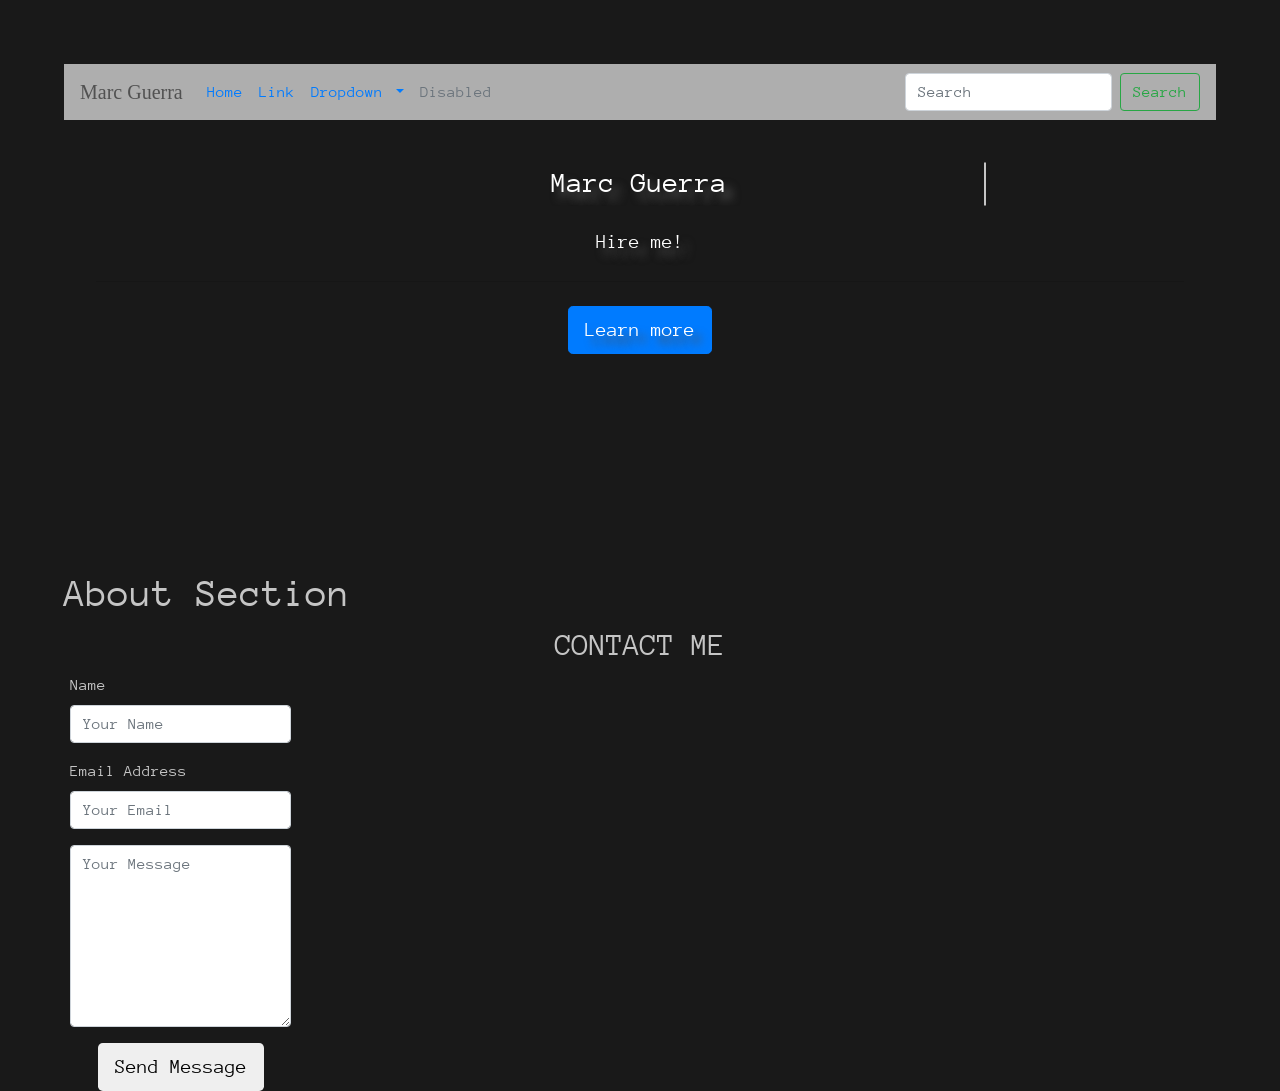
==== index.html @ abbeae84 "first update" ====
<!DOCTYPE html>
<html lang="en">

<head>
  <meta charset="UTF-8">
  <meta name="viewport" content="width=device-width, initial-scale=1.0">
  <meta http-equiv="X-UA-Compatible" content="ie=edge">

  <title>Marc Guerra</title>

  <link rel="stylesheet" href="https://stackpath.bootstrapcdn.com/bootstrap/4.1.3/css/bootstrap.min.css" integrity="sha384-MCw98/SFnGE8fJT3GXwEOngsV7Zt27NXFoaoApmYm81iuXoPkFOJwJ8ERdknLPMO"
    crossorigin="anonymous">

  <link rel="stylesheet" href="./css/main.css">
  <link href="https://fonts.googleapis.com/css?family=Bungee+Inline|Press+Start+2P" rel="stylesheet">
</head>

<body>
  <!--Navbar-->

  <nav class="navbar navbar-expand-lg">
    <a class="navbar-brand" href="#">Marc Guerra</a>
    <button class="navbar-toggler" type="button" data-toggle="collapse" data-target="#navbarSupportedContent"
      aria-controls="navbarSupportedContent" aria-expanded="false" aria-label="Toggle navigation">
      <span class="navbar-toggler-icon"></span>
    </button>

    <div class="collapse navbar-collapse" id="navbarSupportedContent">
      <ul class="navbar-nav mr-auto">
        <li class="nav-item active">
          <a class="nav-link" href="#">Home <span class="sr-only">(current)</span></a>
        </li>
        <li class="nav-item">
          <a class="nav-link" href="#">Link</a>
        </li>
        <li class="nav-item dropdown">
          <a class="nav-link dropdown-toggle" href="#" id="navbarDropdown" role="button" data-toggle="dropdown"
            aria-haspopup="true" aria-expanded="false">
            Dropdown
          </a>
          <div class="dropdown-menu" aria-labelledby="navbarDropdown">
            <a class="dropdown-item" href="#">Action</a>
            <a class="dropdown-item" href="#">Another action</a>
            <div class="dropdown-divider"></div>
            <a class="dropdown-item" href="#">Something else here</a>
          </div>
        </li>
        <li class="nav-item">
          <a class="nav-link disabled" href="#">Disabled</a>
        </li>
      </ul>
      <form class="form-inline my-2 my-lg-0">
        <input class="form-control mr-sm-2" type="search" placeholder="Search" aria-label="Search">
        <button class="btn btn-outline-success my-2 my-sm-0" type="submit">Search</button>
      </form>
    </div>
  </nav>
  <!--Header-->
    <div class="jumbotron">
        <p class="line-1 anim-typewriter" class="display-4">Marc Guerra</p>
          <p class="lead">Hire me!</p>
          <hr class="my-4">
          <a class="btn btn-primary btn-lg" href="#" role="button">Learn more</a>
  </div>

  <!--About Section-->
  <section id="About"></section>

  <br>
  <br>
  <br>
  <br>
  <br>
  <h1>About Section</h1>
  <div id="live-poll-area">
    <div class="graph-container">
      <div class="graph"></div>
    </div>
    <div class="answer-list"></div>
  </div>

  <!--Project Section-->
  <section id="Project"></section>

  <!--Contact Section-->
  <section id="Contact"></section>

  <div class="container">
    <h2 class="text-center text-uppercase">Contact Me</h2>
    <div class="row">
      <form action="https://formspree.io/Marcguerra91@gmail.com" method="POST">
        <div class="control-group">
          <div class="form-group">
            <label>Name</label>
            <input type="text" class="form-control" placeholder="Your Name" id="name" required
              data-validation-required-message="Please enter your name" name="name">
            <p class="help-block text-danger"></p>
          </div>
        </div>
        <div class="control-group">
          <div class="form-group">
            <label>Email Address</label>
            <input type="email" class="form-control" placeholder="Your Email" id="email" required
              data-validation-required-message="Please enter your email" name="_replyto">
            <p class="help-block text-danger"></p>
          </div>
        </div>
        <div class="control-group">
          <div class="form-group">
            <textarea class="form-control" rows="7" placeholder="Your Message" id="message" required
              data-validation-required-message="Please leave a message" name="message"></textarea>
            <p class="help-block text-danger"></p>
          </div>
        </div>
        <div class="text-center">
          <div id="success"></div>
          <button type="submit" class="btn btn-lg btn-black">
            <i class="fa fa-paper-plane-o" aria-hidden="true"></i>
            Send Message
          </button>
        </div>
      </form>
    </div>
  </div>

  <!--Footer-->


  <script src="https://code.jquery.com/jquery-3.3.1.slim.min.js" integrity="sha384-q8i/X+965DzO0rT7abK41JStQIAqVgRVzpbzo5smXKp4YfRvH+8abtTE1Pi6jizo"
    crossorigin="anonymous"></script>
  <script src="https://cdnjs.cloudflare.com/ajax/libs/popper.js/1.14.3/umd/popper.min.js" integrity="sha384-ZMP7rVo3mIykV+2+9J3UJ46jBk0WLaUAdn689aCwoqbBJiSnjAK/l8WvCWPIPm49"
    crossorigin="anonymous"></script>
  <script src="https://stackpath.bootstrapcdn.com/bootstrap/4.1.3/js/bootstrap.min.js" integrity="sha384-ChfqqxuZUCnJSK3+MXmPNIyE6ZbWh2IMqE241rYiqJxyMiZ6OW/JmZQ5stwEULTy"
    crossorigin="anonymous"></script>

  <script src="./js/title.js"></script>
</body>

</html>
---- css/main.css ----
@import "variables.css";
@import "body.css";
@import "navbar.css";
@import "header.css";
@import "about.css";
@import "project.css";
@import "contact.css";
@import "footer.css";
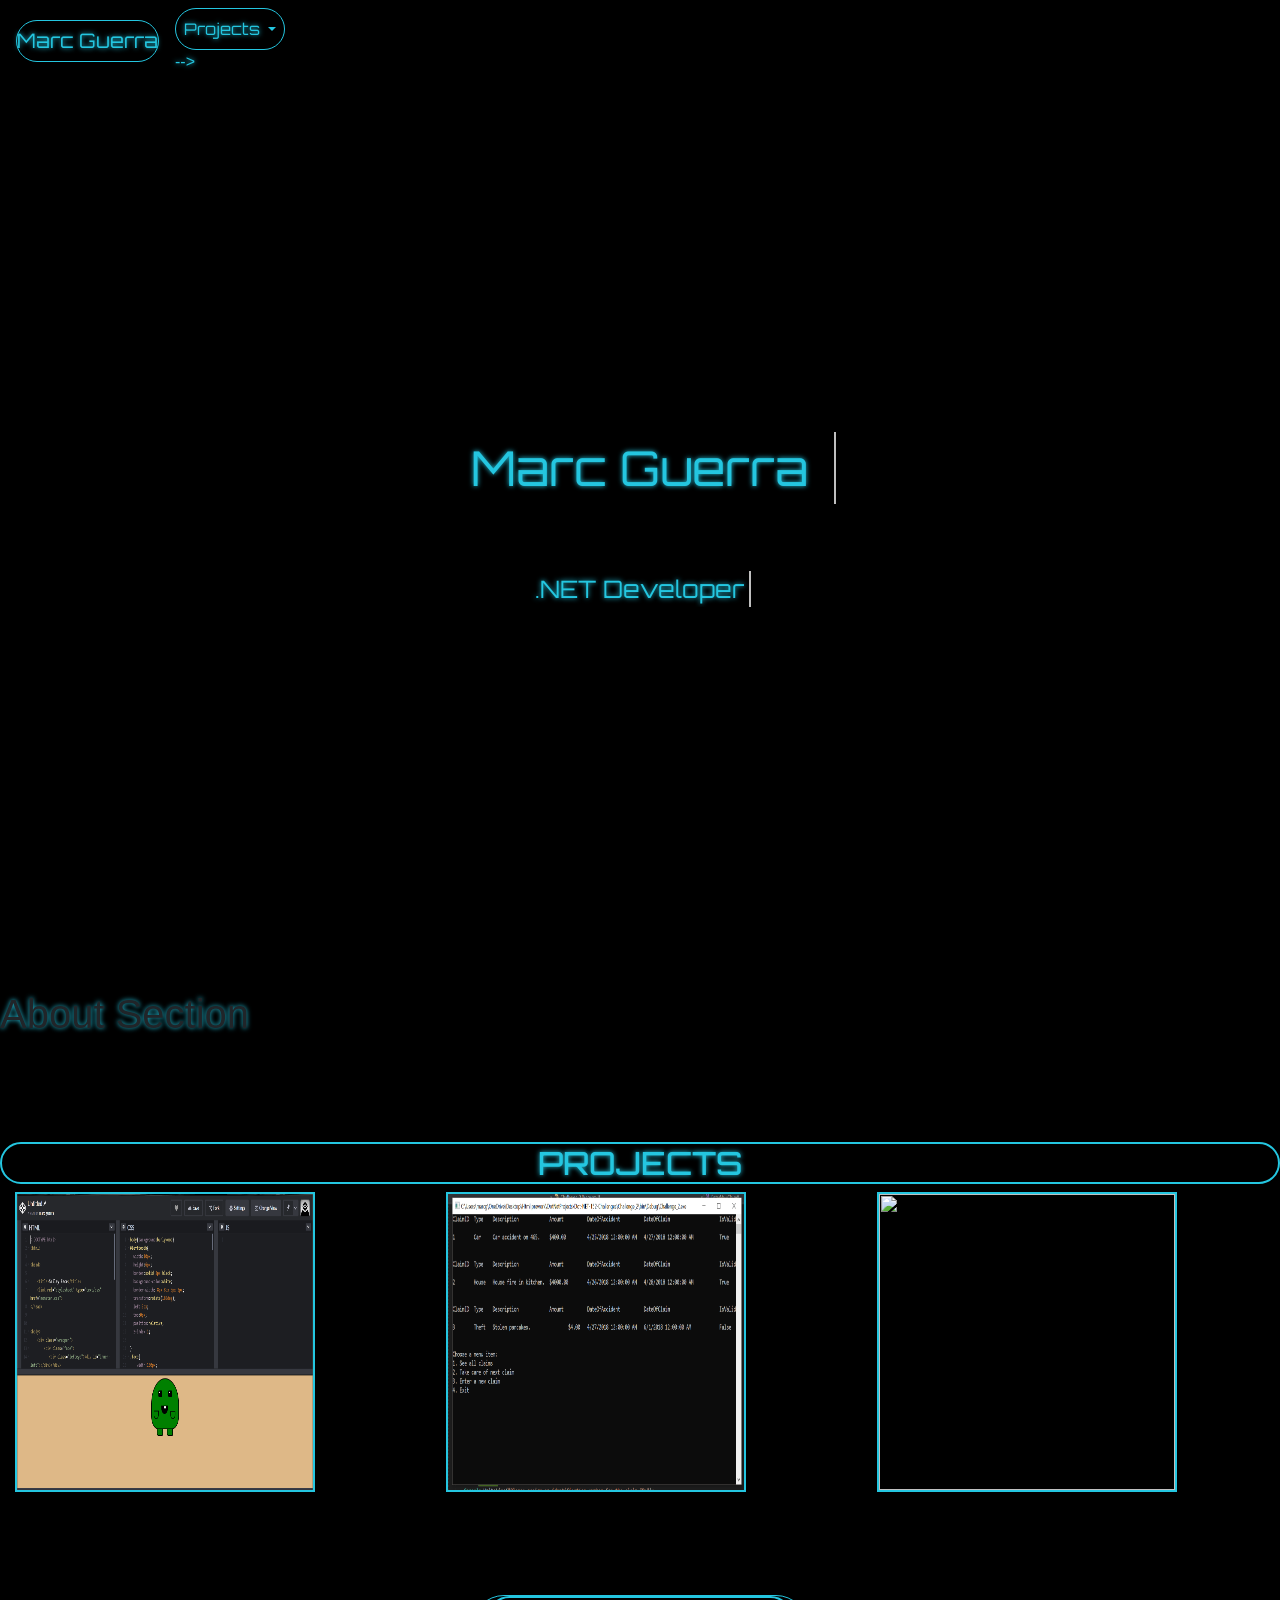
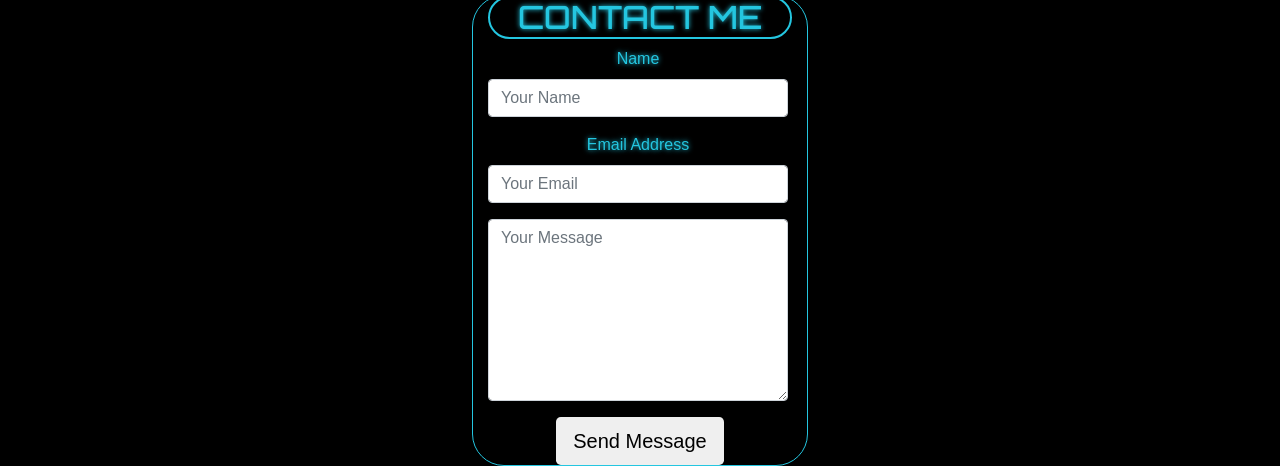
==== commit ae2a7c3b: "final push" ====
--- a/index.html
+++ b/index.html
@@ -13,10 +13,12 @@
 
   <link rel="stylesheet" href="./css/main.css">
   <link href="https://fonts.googleapis.com/css?family=Bungee+Inline|Press+Start+2P" rel="stylesheet">
+  <link href="https://fonts.googleapis.com/css?family=Orbitron" rel="stylesheet">
+
 </head>
 
-<body>
-  <!--Navbar-->
+<!--Navbar-->
+  <body>
 
   <nav class="navbar navbar-expand-lg">
     <a class="navbar-brand" href="#">Marc Guerra</a>
@@ -27,49 +29,31 @@
 
     <div class="collapse navbar-collapse" id="navbarSupportedContent">
       <ul class="navbar-nav mr-auto">
-        <li class="nav-item active">
-          <a class="nav-link" href="#">Home <span class="sr-only">(current)</span></a>
-        </li>
-        <li class="nav-item">
-          <a class="nav-link" href="#">Link</a>
-        </li>
         <li class="nav-item dropdown">
           <a class="nav-link dropdown-toggle" href="#" id="navbarDropdown" role="button" data-toggle="dropdown"
             aria-haspopup="true" aria-expanded="false">
-            Dropdown
+            Projects
           </a>
           <div class="dropdown-menu" aria-labelledby="navbarDropdown">
-            <a class="dropdown-item" href="#">Action</a>
             <a class="dropdown-item" href="#">Another action</a>
             <div class="dropdown-divider"></div>
             <a class="dropdown-item" href="#">Something else here</a>
+            <a class="dropdown-item" href="https://codepen.io/marcguerra91/">Creature</a>
           </div>
-        </li>
-        <li class="nav-item">
-          <a class="nav-link disabled" href="#">Disabled</a>
-        </li>
-      </ul>
-      <form class="form-inline my-2 my-lg-0">
-        <input class="form-control mr-sm-2" type="search" placeholder="Search" aria-label="Search">
-        <button class="btn btn-outline-success my-2 my-sm-0" type="submit">Search</button>
-      </form>
+      </form> -->
     </div>
   </nav>
+  
   <!--Header-->
     <div class="jumbotron">
         <p class="line-1 anim-typewriter" class="display-4">Marc Guerra</p>
-          <p class="lead">Hire me!</p>
+        <hr class="my-4">
+          <p class="line-1 anim-typewriter2" id="titleTwo">.NET Developer</p>
           <hr class="my-4">
-          <a class="btn btn-primary btn-lg" href="#" role="button">Learn more</a>
   </div>
 
   <!--About Section-->
   <section id="About"></section>
-
-  <br>
-  <br>
-  <br>
-  <br>
   <br>
   <h1>About Section</h1>
   <div id="live-poll-area">
@@ -78,16 +62,71 @@
     </div>
     <div class="answer-list"></div>
   </div>
-
+  <br>
+  <br>
+  <br>
+  <br>
   <!--Project Section-->
-  <section id="Project"></section>
+  <section class="projects">
+    <h2 class="text-center text-uppercase">Projects</h2>
+    <div class="col-md-4" id="leftColumn">
+      <div class="flip-card">
+        <div class="flip-card-inner">
+          <div class="flip-card-front">
+            <img src="assets/img/img/creature.PNG" style="width:100%;height:100%;">
+          </div>
+          <div class="flip-card-back">
+            <h1>Creature</h1> 
+            <br>
+            <p><a href="https://codepen.io/marcguerra91/pen/zmXMyZ">Click here for the link.</a></p> 
+            <br>
+            <p>Project one utilizing HTML/CSS</p>
+          </div>
+        </div>
+      </div>
+    </div>
+    <div class="col-md-4" id="middleColumn">
+        <div class="flip-card">
+          <div class="flip-card-inner">
+            <div class="flip-card-front">
+              <img src="assets/img/img/console.PNG" style="width:100%;height:100%;">
+            </div>
+            <div class="flip-card-back">
+              <h1>Console App</h1> 
+            <br>
+              <p><a href="https://github.com/marcguerra91/.Net-152-Challenges/tree/master/Challenge_2">Click here for the link.</a></p> 
+            <br>
+              <p>Challenge two utilizing a que in a console app</p>
+            </div>
+          </div>
+        </div>
+      </div>
+              <div class="col-md-4" id="rightColumn">
+        <div class="flip-card">
+          <div class="flip-card-inner">
+            <div class="flip-card-front">
+              <img src="assets/img/img/mvc.PNG" style="width:100%;height:100%;">
+            </div>
+            <div class="flip-card-back">
+              <h1>Modest Jobs App</h1> 
+            <br>
+              <p><a href="https://modestjobs.azurewebsites.net">Click here for the link.</a></p> 
+            <br>
+              <p>MVC 5 Application with a minimum of Three data tables</p>
+            </div>
+          </div>
+        </div>
+    </div>
+  </section>
+  <br>
+  <br>
+  <br>
 
   <!--Contact Section-->
-  <section id="Contact"></section>
-
+<br>
   <div class="container">
     <h2 class="text-center text-uppercase">Contact Me</h2>
-    <div class="row">
+    <div>
       <form action="https://formspree.io/Marcguerra91@gmail.com" method="POST">
         <div class="control-group">
           <div class="form-group">
@@ -133,7 +172,6 @@
   <script src="https://stackpath.bootstrapcdn.com/bootstrap/4.1.3/js/bootstrap.min.js" integrity="sha384-ChfqqxuZUCnJSK3+MXmPNIyE6ZbWh2IMqE241rYiqJxyMiZ6OW/JmZQ5stwEULTy"
     crossorigin="anonymous"></script>
 
-  <script src="./js/title.js"></script>
 </body>
 
 </html>
--- a/css/main.css
+++ b/css/main.css
@@ -5,4 +5,5 @@
 @import "about.css";
 @import "project.css";
 @import "contact.css";
-@import "footer.css";+@import "footer.css";
+@import "assets.img";
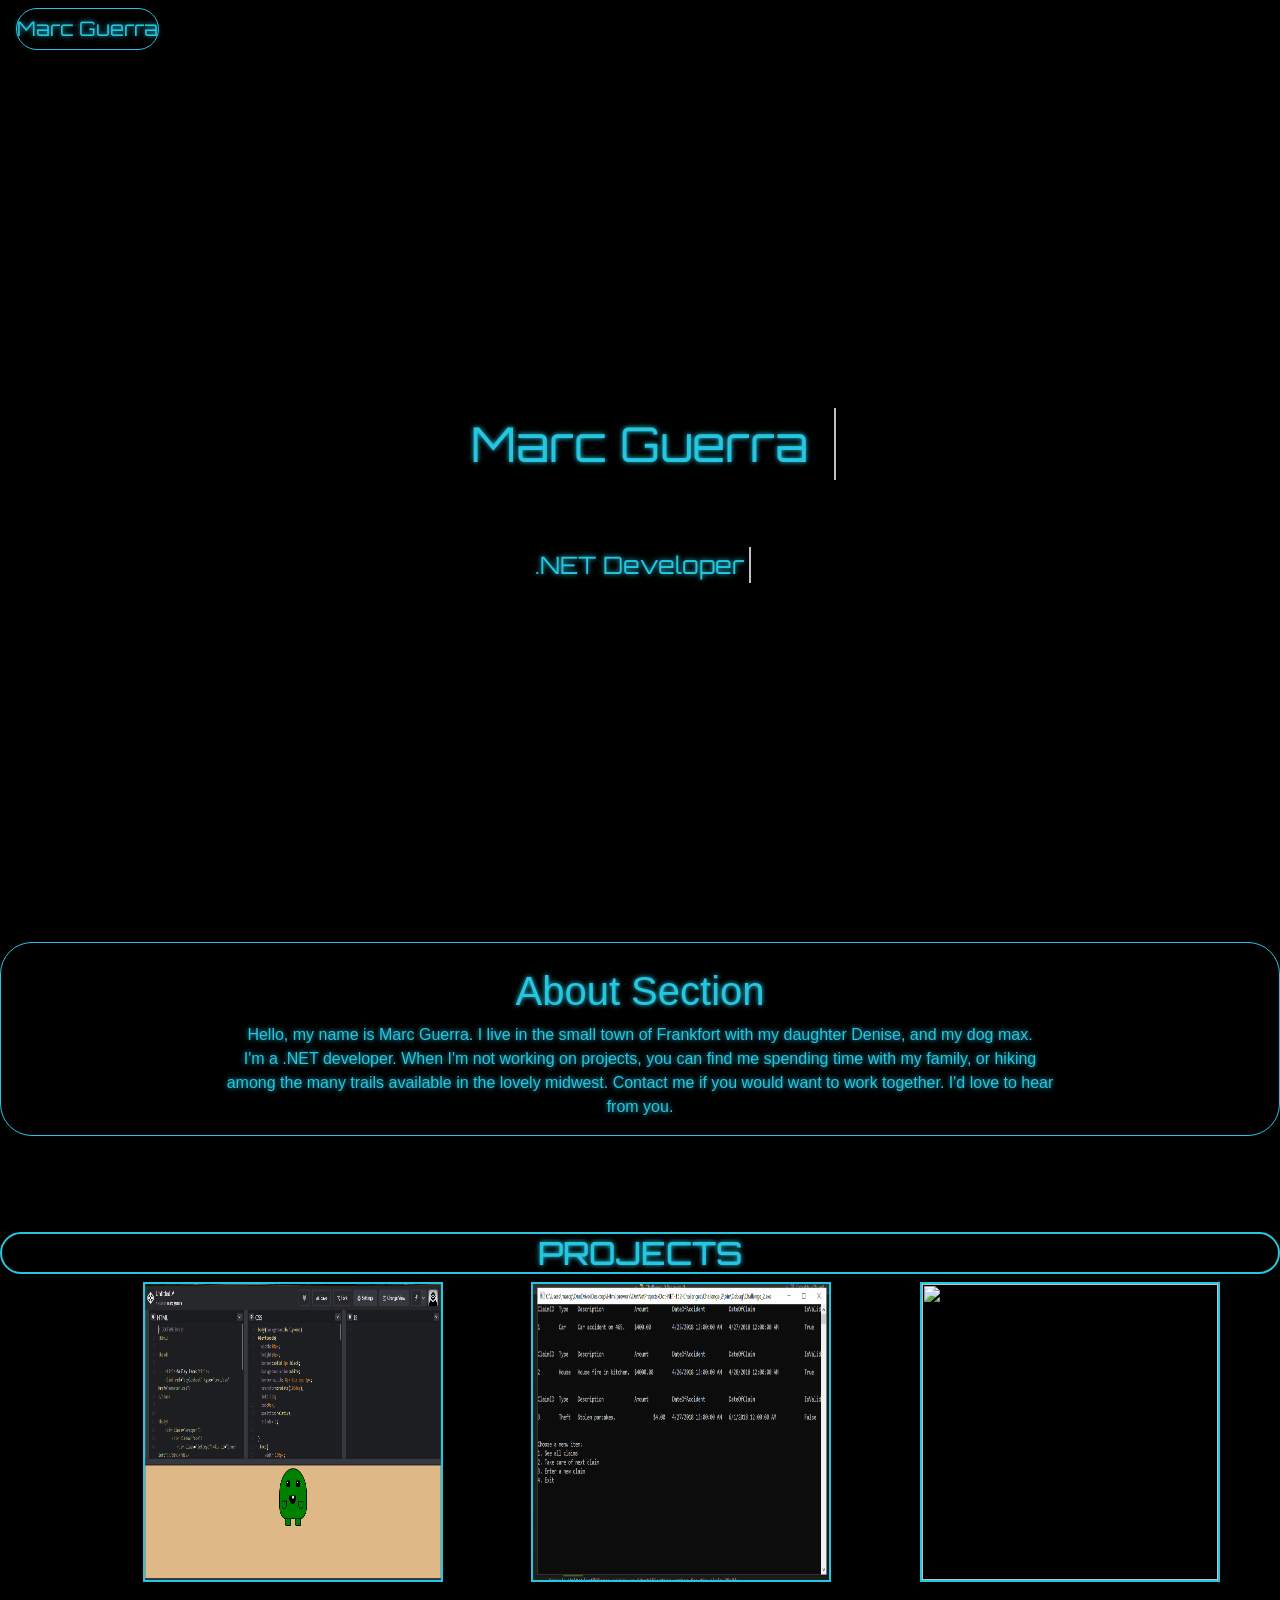
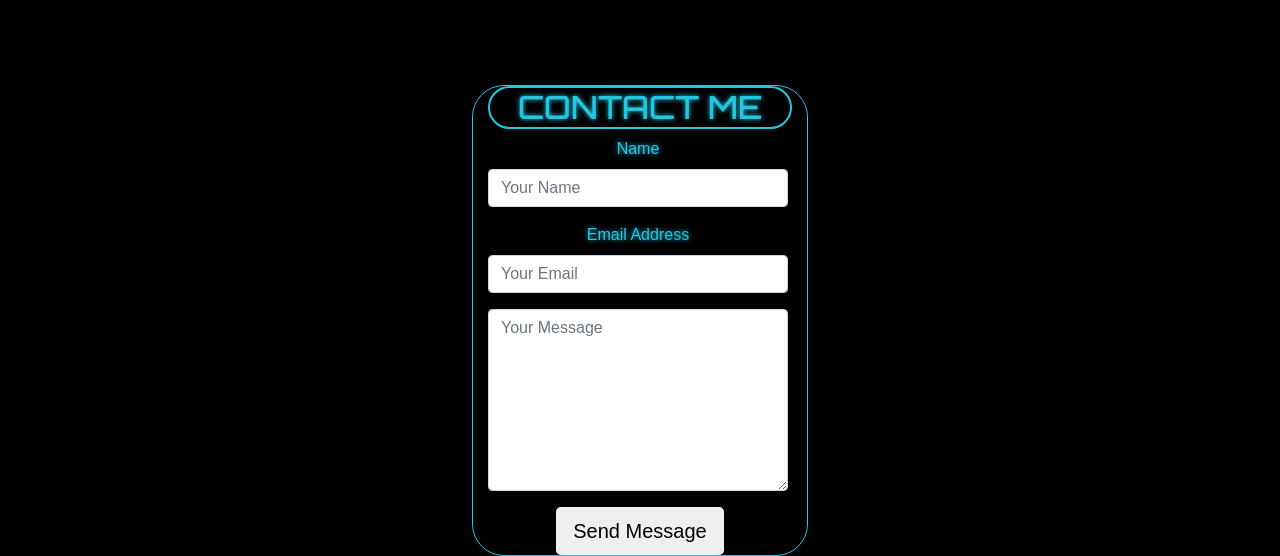
==== commit e19a8327: "final push" ====
--- a/index.html
+++ b/index.html
@@ -27,20 +27,20 @@
       <span class="navbar-toggler-icon"></span>
     </button>
 
-    <div class="collapse navbar-collapse" id="navbarSupportedContent">
+    <!-- <div class="collapse navbar-collapse" id="navbarSupportedContent">
       <ul class="navbar-nav mr-auto">
         <li class="nav-item dropdown">
           <a class="nav-link dropdown-toggle" href="#" id="navbarDropdown" role="button" data-toggle="dropdown"
             aria-haspopup="true" aria-expanded="false">
             Projects
-          </a>
+          </a> -->
           <div class="dropdown-menu" aria-labelledby="navbarDropdown">
             <a class="dropdown-item" href="#">Another action</a>
             <div class="dropdown-divider"></div>
             <a class="dropdown-item" href="#">Something else here</a>
             <a class="dropdown-item" href="https://codepen.io/marcguerra91/">Creature</a>
           </div>
-      </form> -->
+      </form>
     </div>
   </nav>
   
@@ -53,26 +53,34 @@
   </div>
 
   <!--About Section-->
-  <section id="About"></section>
-  <br>
-  <h1>About Section</h1>
-  <div id="live-poll-area">
-    <div class="graph-container">
-      <div class="graph"></div>
-    </div>
-    <div class="answer-list"></div>
-  </div>
+  
+  <section id="About">
+    <br>
+    <h1>About Section</h1>
+    <p>Hello, my name is Marc Guerra. I live in the small town of Frankfort with my daughter Denise, and my dog max.<br>
+      I'm a .NET developer. When I'm not working on projects, you can find me spending time with my family, or hiking<br>
+      among the many trails available in the lovely midwest. Contact me if you would want to work together. I'd love to hear<br>
+      from you.</p>
+      <div id="live-poll-area">
+        <div class="graph-container">
+          <div class="graph"></div>
+        </div>
+        <div class="answer-list"></div>
+      </section>
+      </div>
   <br>
   <br>
   <br>
   <br>
   <!--Project Section-->
+  
   <section class="projects">
     <h2 class="text-center text-uppercase">Projects</h2>
-    <div class="col-md-4" id="leftColumn">
-      <div class="flip-card">
-        <div class="flip-card-inner">
-          <div class="flip-card-front">
+      <div class="leftmargin">
+      <div class="col-md-4" id="leftColumn">
+        <div class="flip-card">
+          <div class="flip-card-inner">
+            <div class="flip-card-front">
             <img src="assets/img/img/creature.PNG" style="width:100%;height:100%;">
           </div>
           <div class="flip-card-back">
@@ -86,44 +94,45 @@
       </div>
     </div>
     <div class="col-md-4" id="middleColumn">
-        <div class="flip-card">
-          <div class="flip-card-inner">
-            <div class="flip-card-front">
-              <img src="assets/img/img/console.PNG" style="width:100%;height:100%;">
-            </div>
-            <div class="flip-card-back">
-              <h1>Console App</h1> 
+      <div class="flip-card">
+        <div class="flip-card-inner">
+          <div class="flip-card-front">
+            <img src="assets/img/img/console.PNG" style="width:100%;height:100%;">
+          </div>
+          <div class="flip-card-back">
+            <h1>Console App</h1> 
             <br>
-              <p><a href="https://github.com/marcguerra91/.Net-152-Challenges/tree/master/Challenge_2">Click here for the link.</a></p> 
+            <p><a href="https://github.com/marcguerra91/.Net-152-Challenges/tree/master/Challenge_2">Click here for the link.</a></p> 
             <br>
-              <p>Challenge two utilizing a que in a console app</p>
-            </div>
+            <p>Challenge two utilizing a que in a console app</p>
           </div>
         </div>
       </div>
-              <div class="col-md-4" id="rightColumn">
-        <div class="flip-card">
-          <div class="flip-card-inner">
-            <div class="flip-card-front">
-              <img src="assets/img/img/mvc.PNG" style="width:100%;height:100%;">
-            </div>
-            <div class="flip-card-back">
-              <h1>Modest Jobs App</h1> 
+    </div>
+    <div class="col-md-4" id="rightColumn">
+      <div class="flip-card">
+        <div class="flip-card-inner">
+          <div class="flip-card-front">
+            <img src="assets/img/img/mvc.PNG" style="width:100%;height:100%;">
+          </div>
+          <div class="flip-card-back">
+            <h1>Modest Jobs App</h1> 
             <br>
-              <p><a href="https://modestjobs.azurewebsites.net">Click here for the link.</a></p> 
+            <p><a href="https://modestjobs.azurewebsites.net">Click here for the link.</a></p> 
             <br>
-              <p>MVC 5 Application with a minimum of Three data tables</p>
-            </div>
+            <p>MVC 5 Application with a minimum of Three data tables</p>
           </div>
         </div>
+      </div>
     </div>
+  </div>
   </section>
   <br>
   <br>
   <br>
-
+  
   <!--Contact Section-->
-<br>
+  <br>
   <div class="container">
     <h2 class="text-center text-uppercase">Contact Me</h2>
     <div>
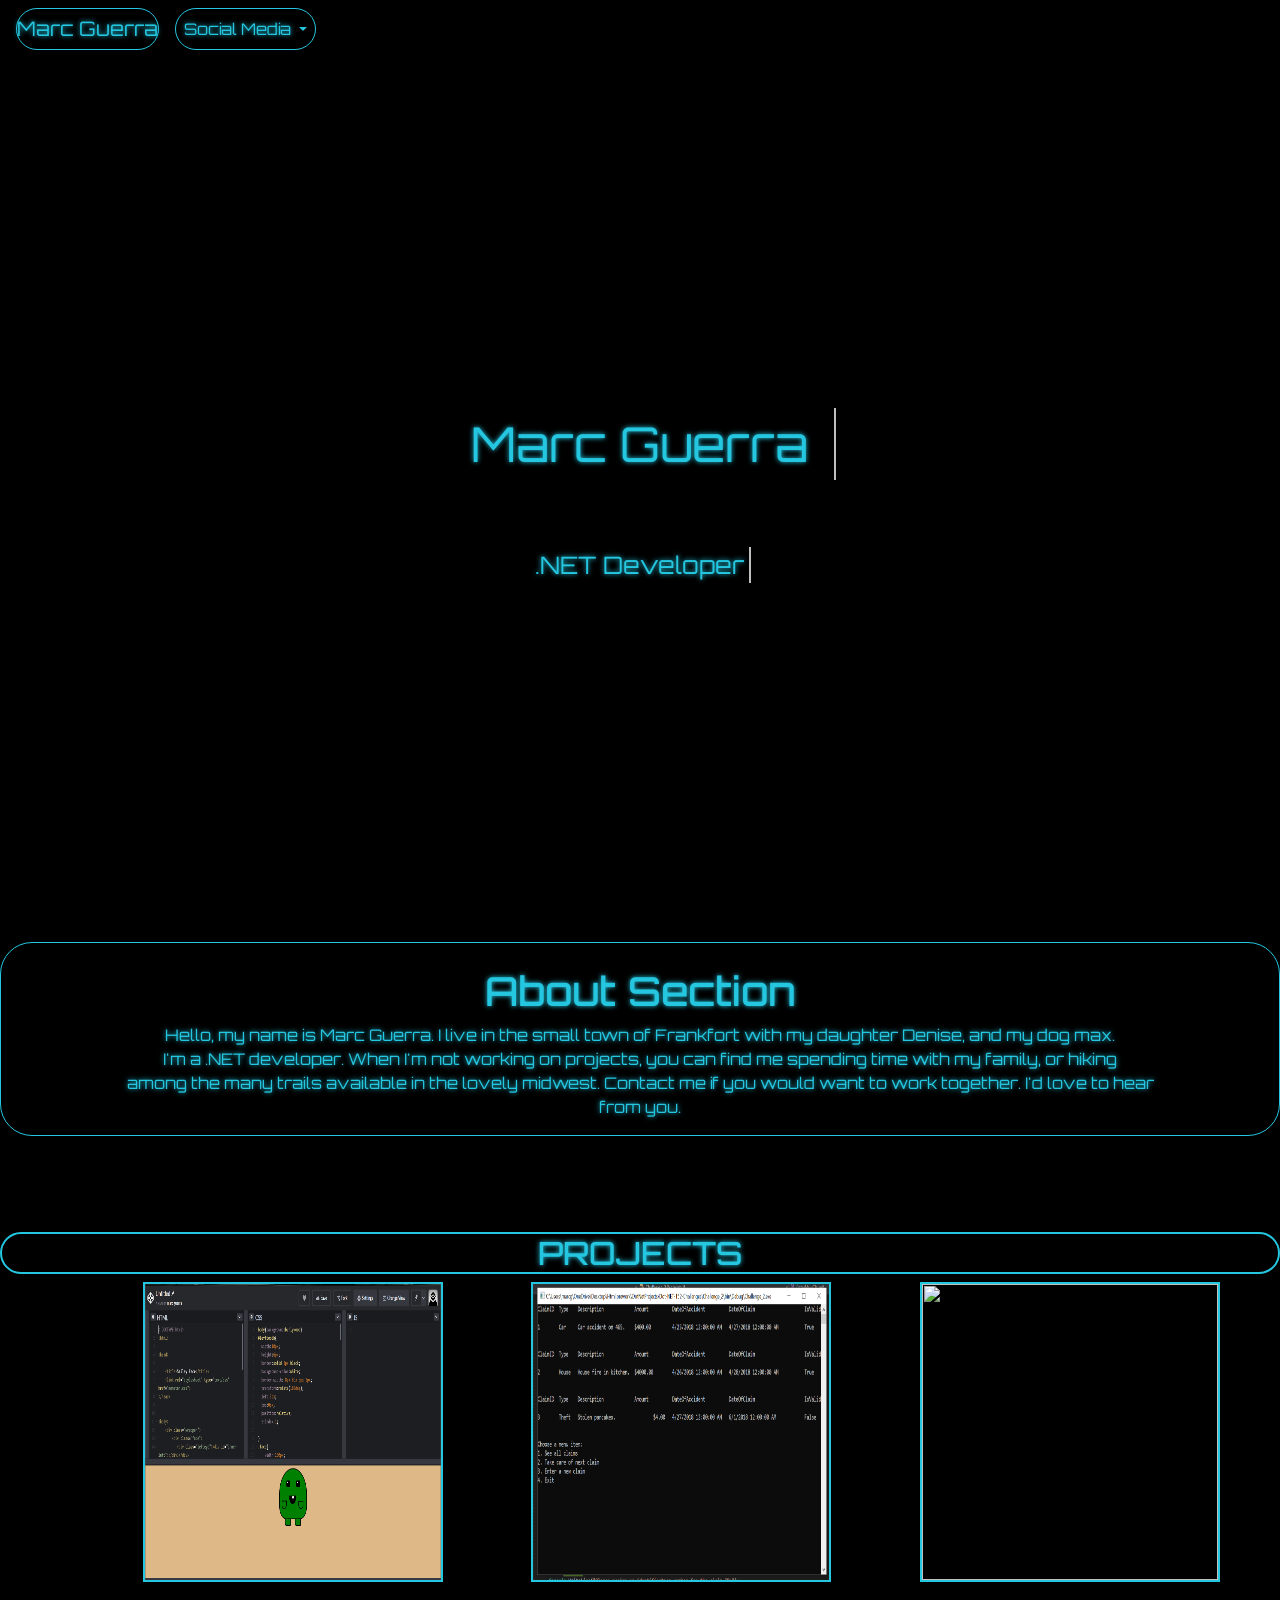
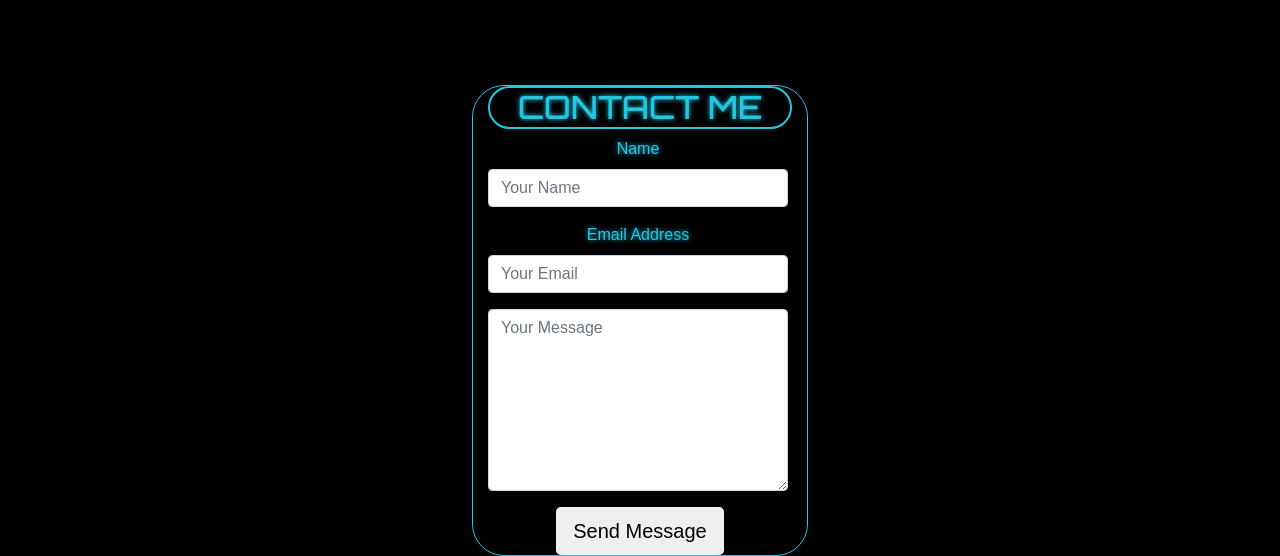
==== commit e6b16459: "real final" ====
--- a/index.html
+++ b/index.html
@@ -27,18 +27,17 @@
       <span class="navbar-toggler-icon"></span>
     </button>
 
-    <!-- <div class="collapse navbar-collapse" id="navbarSupportedContent">
+    <div class="collapse navbar-collapse" id="navbarSupportedContent">
       <ul class="navbar-nav mr-auto">
         <li class="nav-item dropdown">
           <a class="nav-link dropdown-toggle" href="#" id="navbarDropdown" role="button" data-toggle="dropdown"
             aria-haspopup="true" aria-expanded="false">
-            Projects
-          </a> -->
+            Social Media
+          </a>
           <div class="dropdown-menu" aria-labelledby="navbarDropdown">
-            <a class="dropdown-item" href="#">Another action</a>
+            <a class="dropdown-item" href="https://github.com/marcguerra91/SmallJobsApp">GitHub</a>
             <div class="dropdown-divider"></div>
-            <a class="dropdown-item" href="#">Something else here</a>
-            <a class="dropdown-item" href="https://codepen.io/marcguerra91/">Creature</a>
+            <a class="dropdown-item" href="https://www.linkedin.com/in/marc-guerra-2b6393174/">LinkedIn</a>
           </div>
       </form>
     </div>
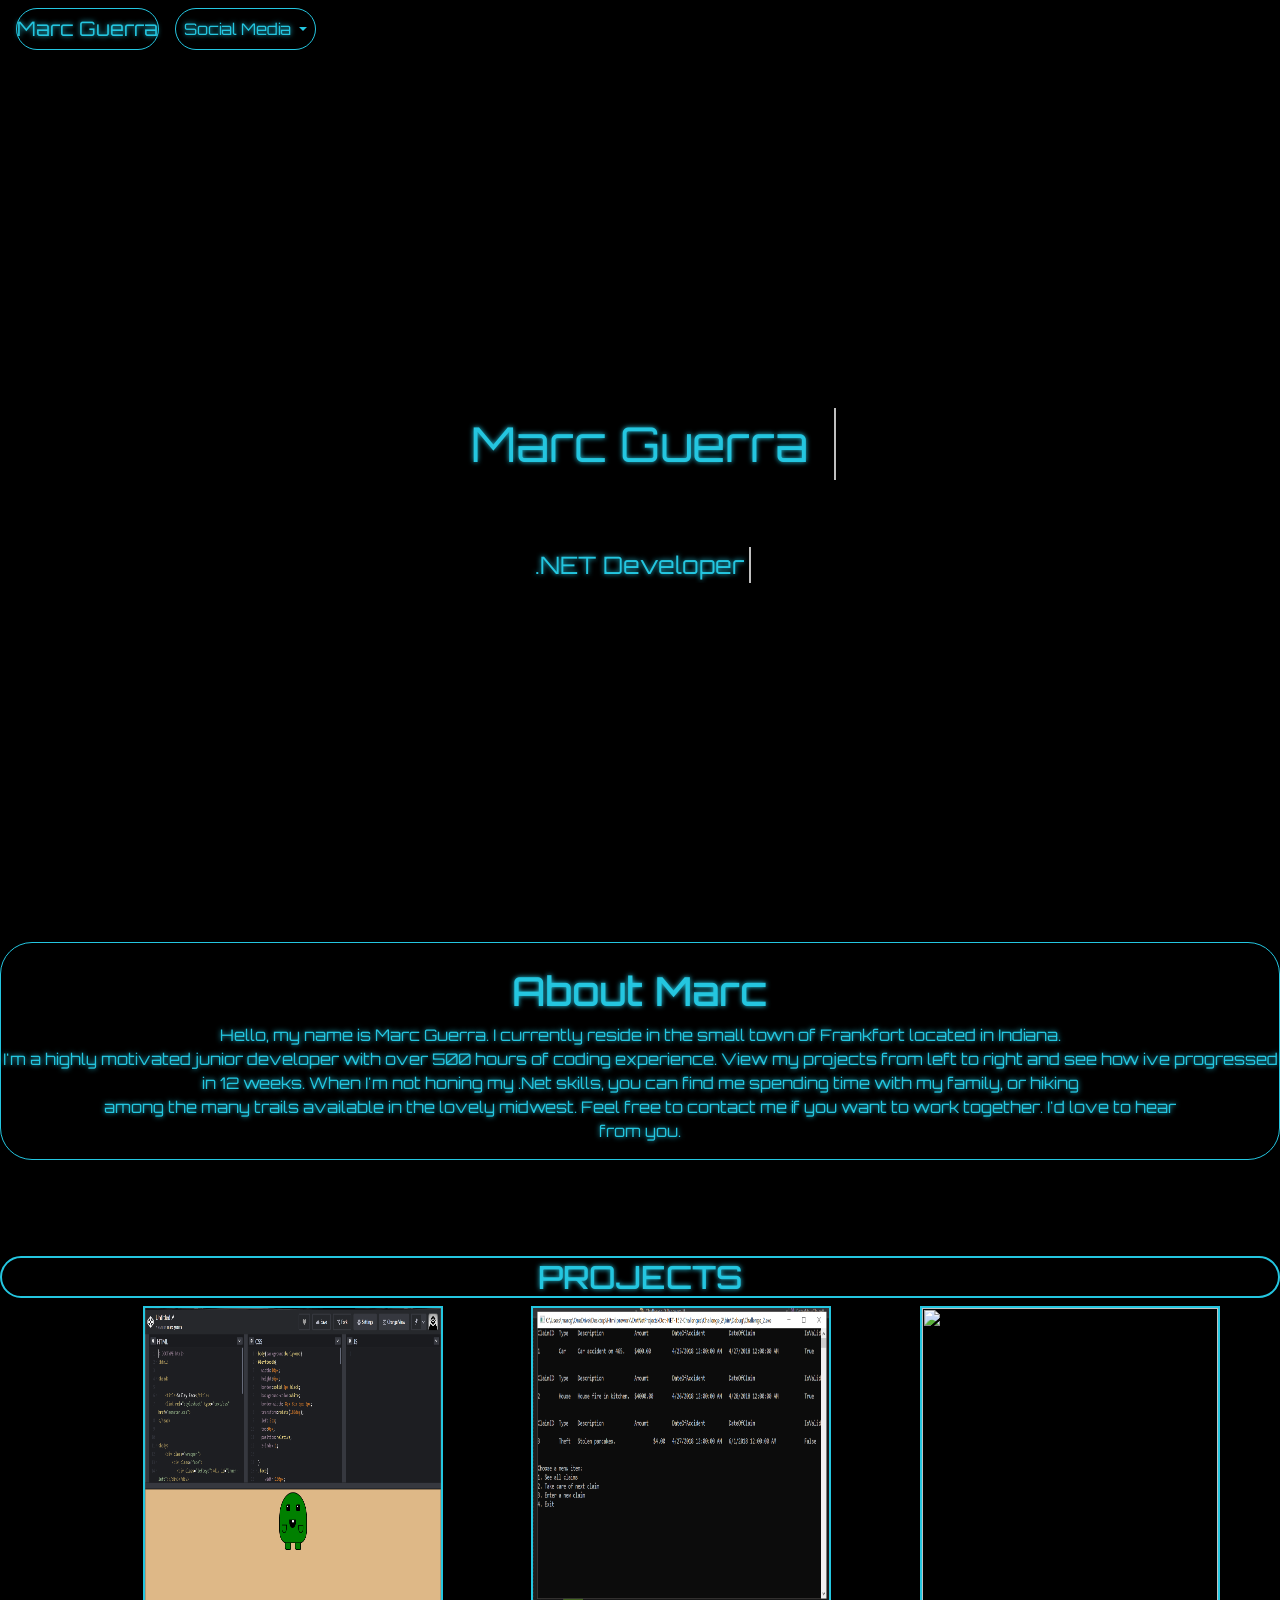
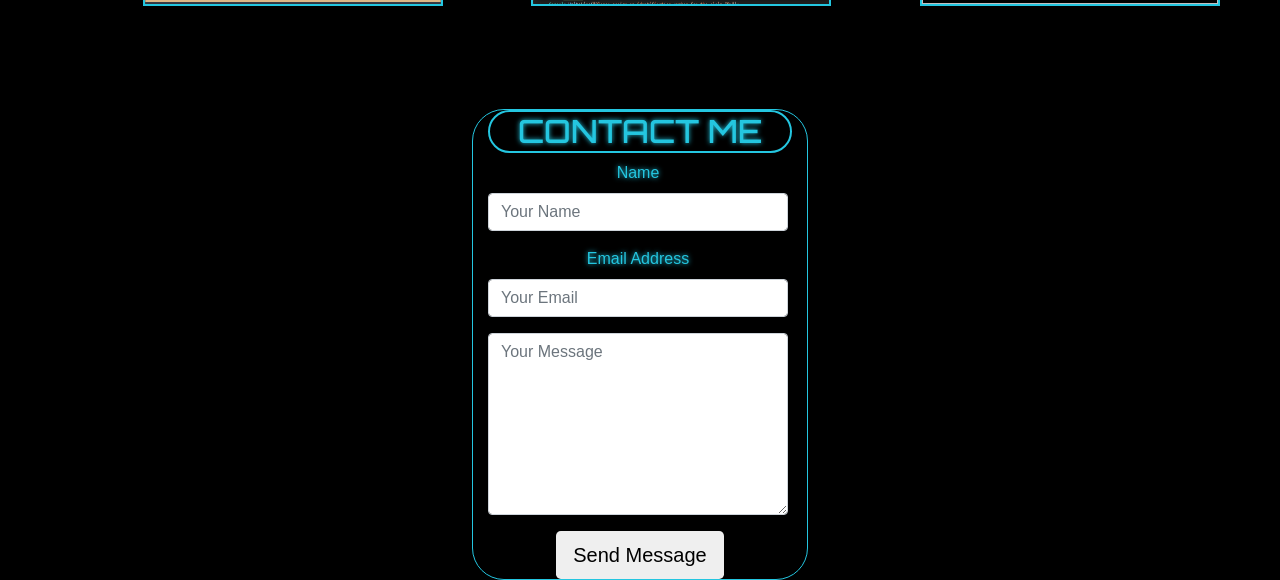
==== commit 407b146c: "about me update" ====
--- a/index.html
+++ b/index.html
@@ -55,10 +55,10 @@
   
   <section id="About">
     <br>
-    <h1>About Section</h1>
-    <p>Hello, my name is Marc Guerra. I live in the small town of Frankfort with my daughter Denise, and my dog max.<br>
-      I'm a .NET developer. When I'm not working on projects, you can find me spending time with my family, or hiking<br>
-      among the many trails available in the lovely midwest. Contact me if you would want to work together. I'd love to hear<br>
+    <h1>About Marc</h1>
+    <p>Hello, my name is Marc Guerra. I currently reside in the small town of Frankfort located in Indiana. <br>
+      I'm a highly motivated junior developer with over 500 hours of coding experience. View my projects from left to right and see how ive progressed in 12 weeks. When I'm not honing my .Net skills, you can find me spending time with my family, or hiking<br>
+      among the many trails available in the lovely midwest. Feel free to contact me if you want to work together. I'd love to hear<br>
       from you.</p>
       <div id="live-poll-area">
         <div class="graph-container">
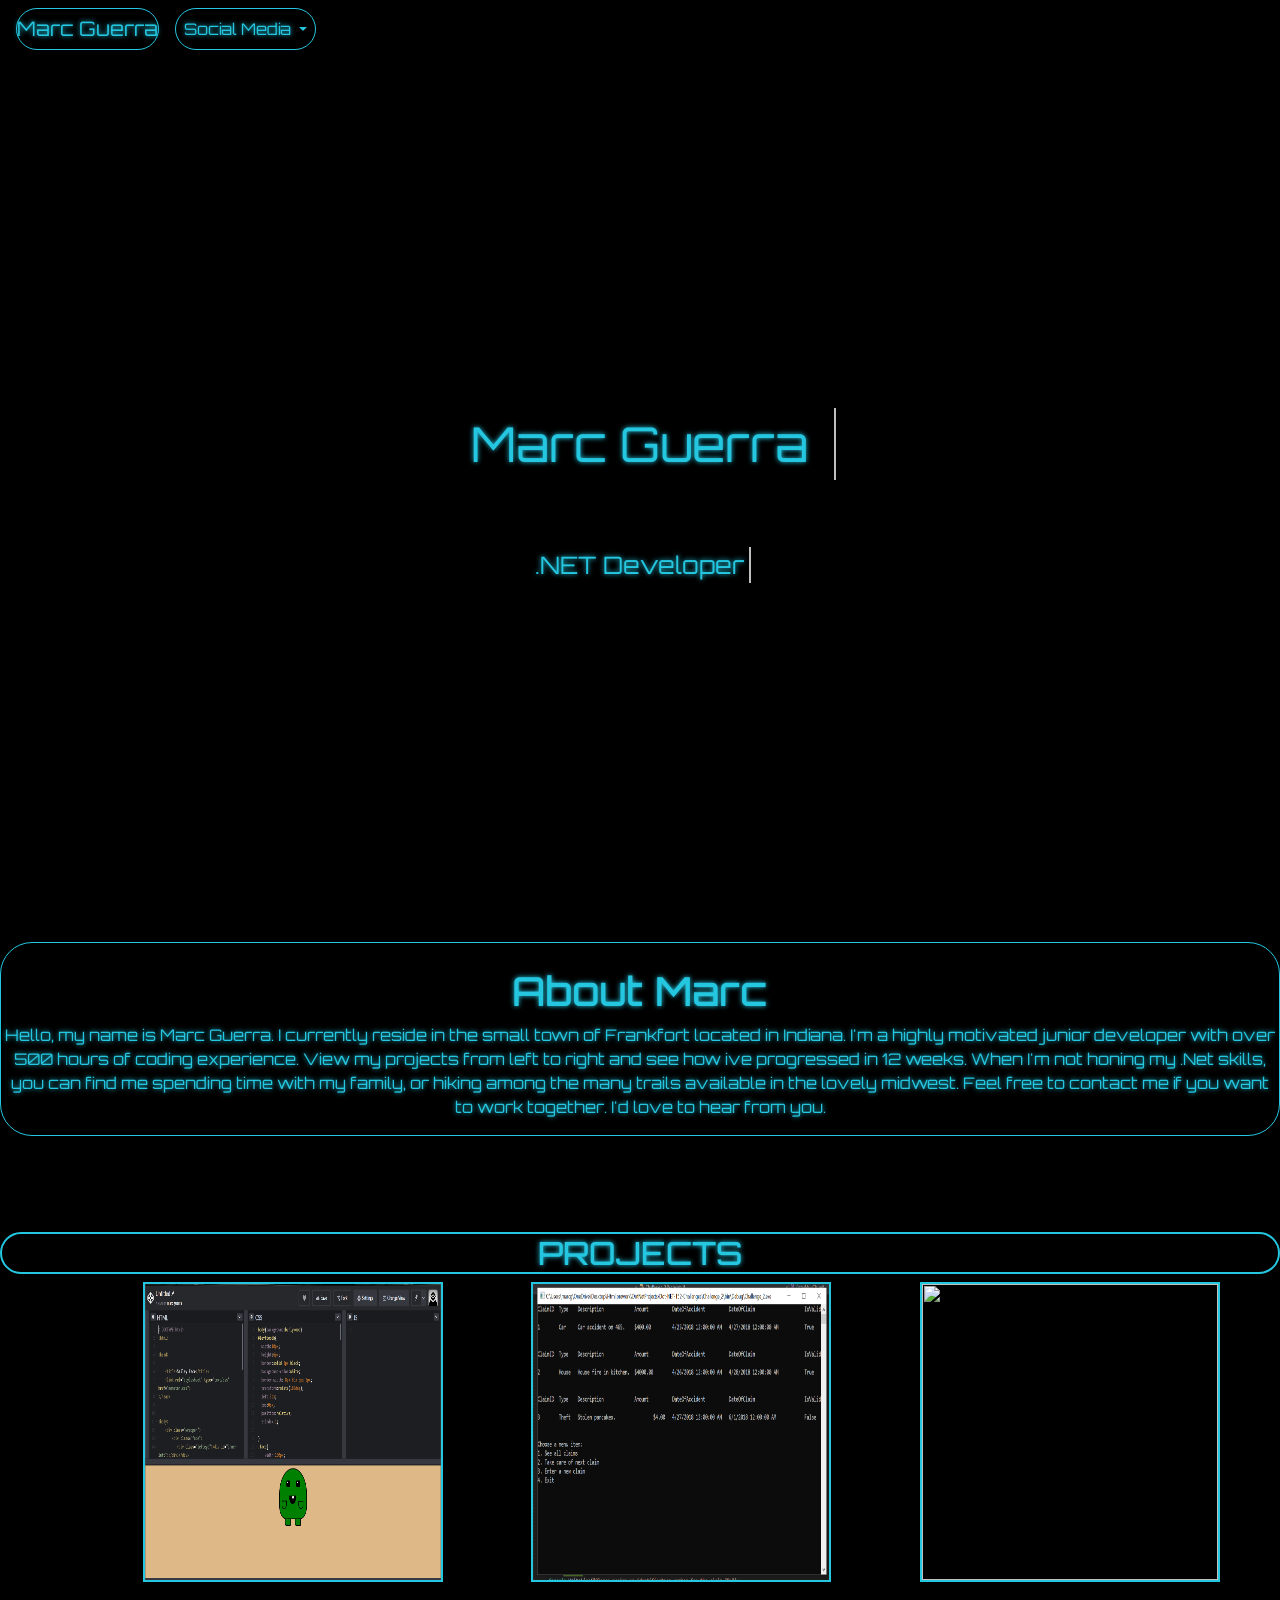
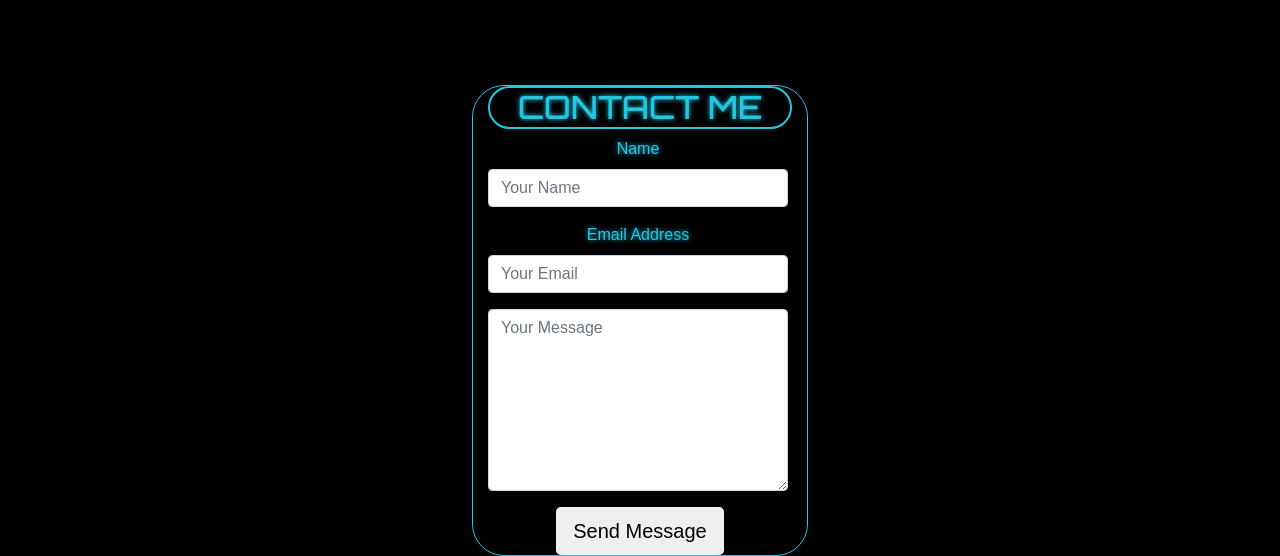
==== commit 1318f15b: "about me again" ====
--- a/index.html
+++ b/index.html
@@ -56,10 +56,8 @@
   <section id="About">
     <br>
     <h1>About Marc</h1>
-    <p>Hello, my name is Marc Guerra. I currently reside in the small town of Frankfort located in Indiana. <br>
-      I'm a highly motivated junior developer with over 500 hours of coding experience. View my projects from left to right and see how ive progressed in 12 weeks. When I'm not honing my .Net skills, you can find me spending time with my family, or hiking<br>
-      among the many trails available in the lovely midwest. Feel free to contact me if you want to work together. I'd love to hear<br>
-      from you.</p>
+    <p>Hello, my name is Marc Guerra. I currently reside in the small town of Frankfort located in Indiana.
+      I'm a highly motivated junior developer with over 500 hours of coding experience. View my projects from left to right and see how ive progressed in 12 weeks. When I'm not honing my .Net skills, you can find me spending time with my family, or hiking among the many trails available in the lovely midwest. Feel free to contact me if you want to work together. I'd love to hear from you.</p>
       <div id="live-poll-area">
         <div class="graph-container">
           <div class="graph"></div>
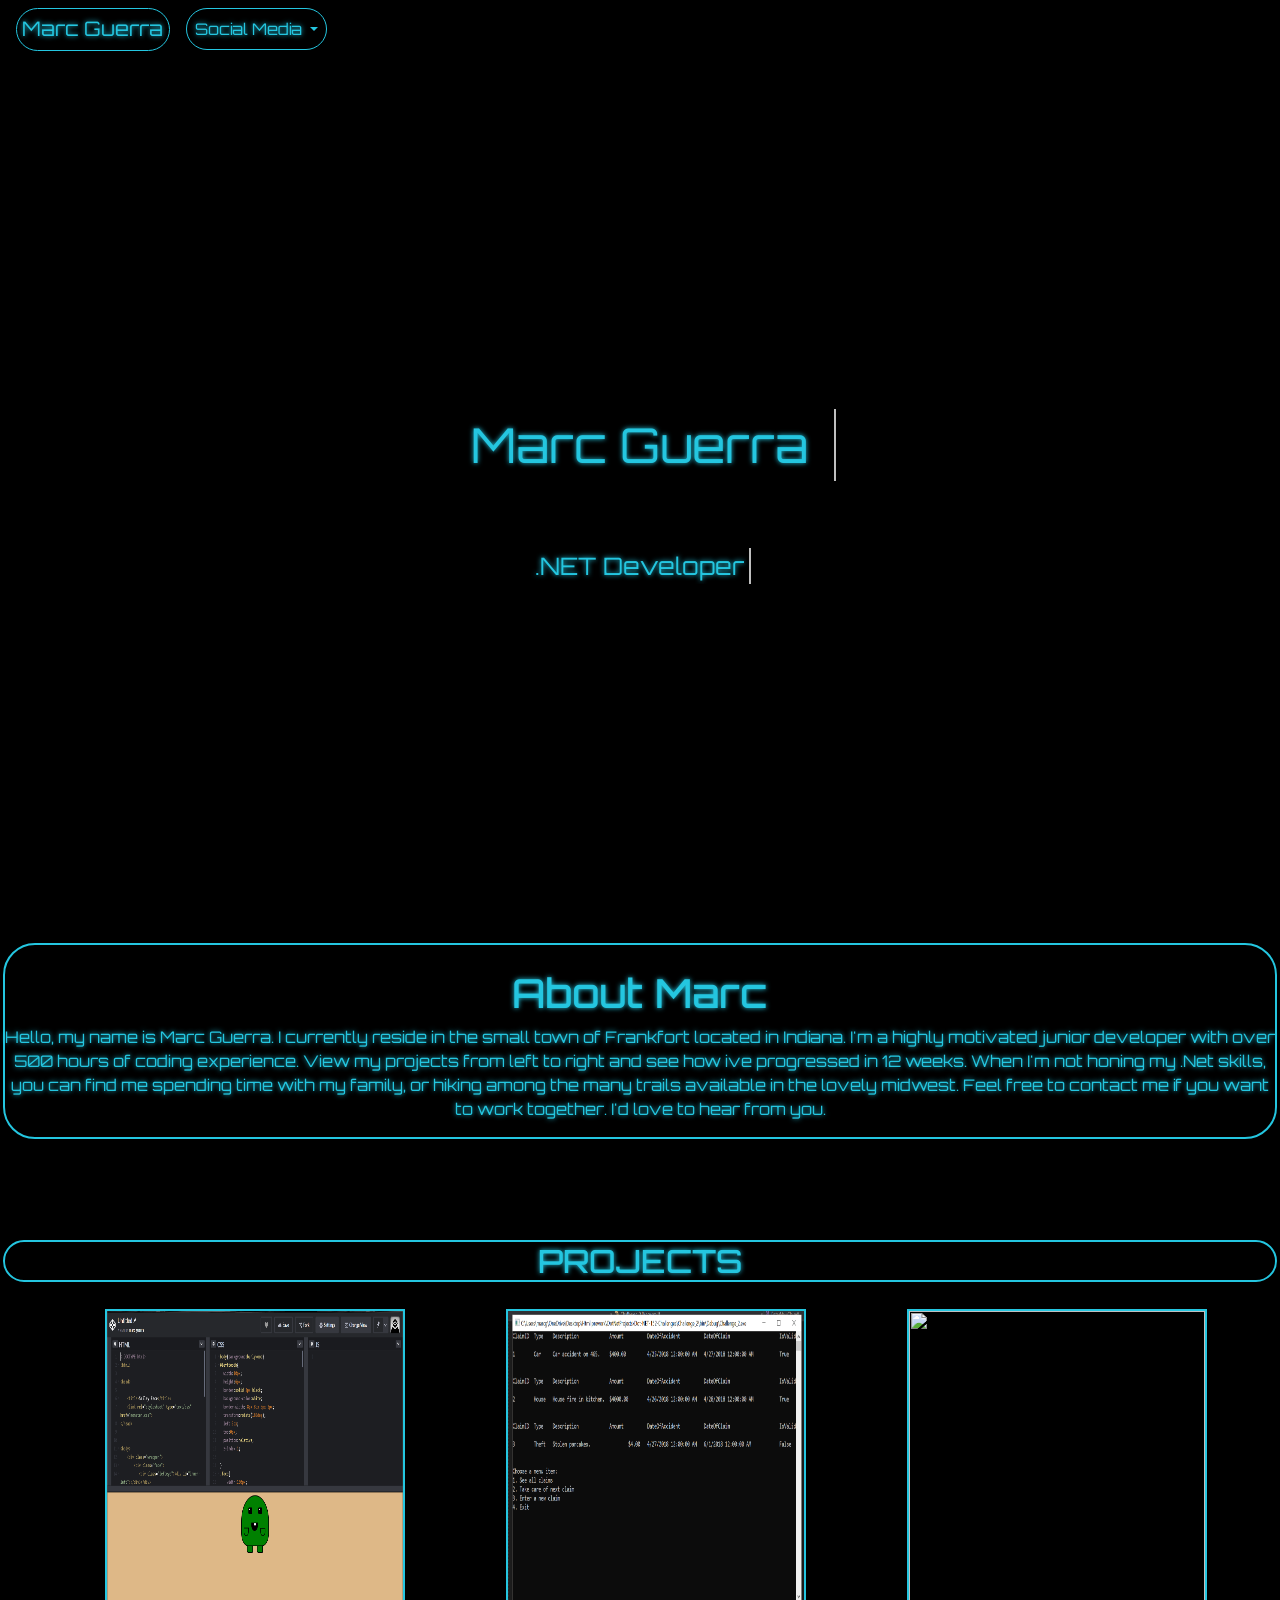
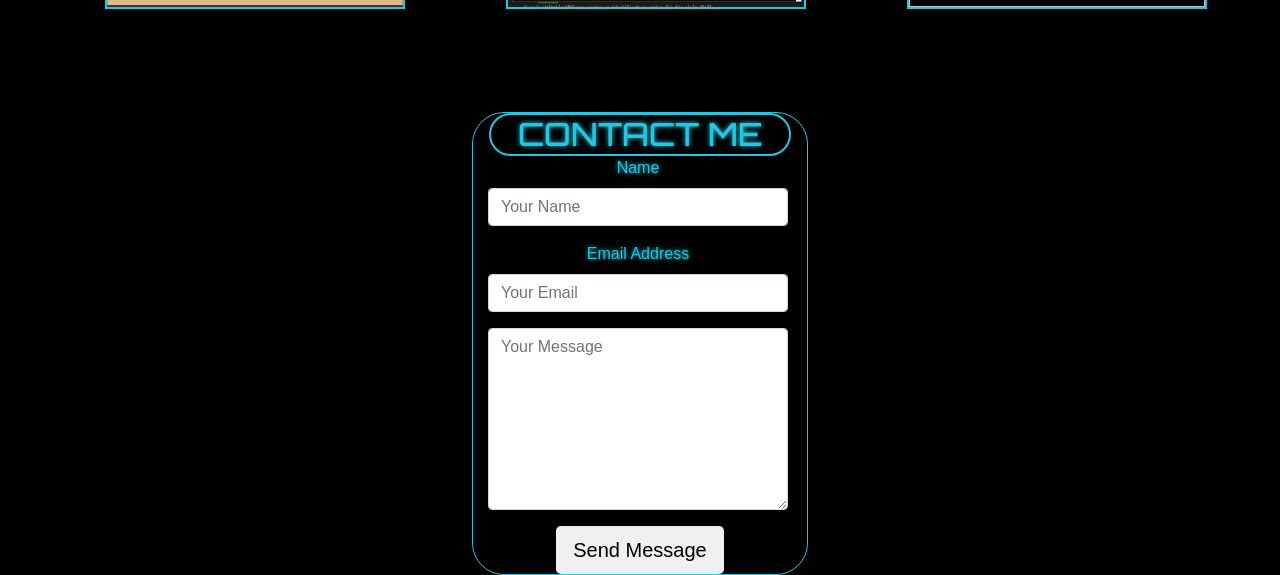
==== commit 13b37733: "minor changes" ====
--- a/index.html
+++ b/index.html
@@ -10,16 +10,13 @@
 
   <link rel="stylesheet" href="https://stackpath.bootstrapcdn.com/bootstrap/4.1.3/css/bootstrap.min.css" integrity="sha384-MCw98/SFnGE8fJT3GXwEOngsV7Zt27NXFoaoApmYm81iuXoPkFOJwJ8ERdknLPMO"
     crossorigin="anonymous">
-
   <link rel="stylesheet" href="./css/main.css">
   <link href="https://fonts.googleapis.com/css?family=Bungee+Inline|Press+Start+2P" rel="stylesheet">
   <link href="https://fonts.googleapis.com/css?family=Orbitron" rel="stylesheet">
-
 </head>
 
 <!--Navbar-->
-  <body>
-
+<body>
   <nav class="navbar navbar-expand-lg">
     <a class="navbar-brand" href="#">Marc Guerra</a>
     <button class="navbar-toggler" type="button" data-toggle="collapse" data-target="#navbarSupportedContent"
@@ -34,100 +31,105 @@
             aria-haspopup="true" aria-expanded="false">
             Social Media
           </a>
+
           <div class="dropdown-menu" aria-labelledby="navbarDropdown">
-            <a class="dropdown-item" href="https://github.com/marcguerra91/SmallJobsApp">GitHub</a>
+            <a class="dropdown-item" href="https://github.com/marcguerra91/">GitHub</a>
             <div class="dropdown-divider"></div>
             <a class="dropdown-item" href="https://www.linkedin.com/in/marc-guerra-2b6393174/">LinkedIn</a>
           </div>
-      </form>
+          </form>
     </div>
   </nav>
-  
+
   <!--Header-->
-    <div class="jumbotron">
-        <p class="line-1 anim-typewriter" class="display-4">Marc Guerra</p>
-        <hr class="my-4">
-          <p class="line-1 anim-typewriter2" id="titleTwo">.NET Developer</p>
-          <hr class="my-4">
+  <div class="jumbotron">
+    <p class="line-1 anim-typewriter" class="display-4">Marc Guerra</p>
+    <hr class="my-4">
+    <p class="line-1 anim-typewriter2" id="titleTwo">.NET Developer</p>
+    <hr class="my-4">
   </div>
 
   <!--About Section-->
-  
   <section id="About">
     <br>
     <h1>About Marc</h1>
     <p>Hello, my name is Marc Guerra. I currently reside in the small town of Frankfort located in Indiana.
-      I'm a highly motivated junior developer with over 500 hours of coding experience. View my projects from left to right and see how ive progressed in 12 weeks. When I'm not honing my .Net skills, you can find me spending time with my family, or hiking among the many trails available in the lovely midwest. Feel free to contact me if you want to work together. I'd love to hear from you.</p>
-      <div id="live-poll-area">
-        <div class="graph-container">
-          <div class="graph"></div>
-        </div>
-        <div class="answer-list"></div>
-      </section>
+      I'm a highly motivated junior developer with over 500 hours of coding experience. View my projects from left to
+      right and see how ive progressed in 12 weeks. When I'm not honing my .Net skills, you can find me spending time
+      with my family, or hiking among the many trails available in the lovely midwest. Feel free to contact me if you
+      want to work together. I'd love to hear from you.</p>
+    <div id="live-poll-area">
+      <div class="graph-container">
+        <div class="graph"></div>
       </div>
+      <div class="answer-list"></div>
+  </section>
+  </div>
   <br>
   <br>
   <br>
   <br>
+
   <!--Project Section-->
-  
   <section class="projects">
     <h2 class="text-center text-uppercase">Projects</h2>
-      <div class="leftmargin">
+    <br>
+    <div class="leftmargin">
       <div class="col-md-4" id="leftColumn">
         <div class="flip-card">
           <div class="flip-card-inner">
             <div class="flip-card-front">
-            <img src="assets/img/img/creature.PNG" style="width:100%;height:100%;">
+              <img src="assets/img/img/creature.PNG" style="width:100%;height:100%;">
+            </div>
+            <div class="flip-card-back">
+              <h1>Creature</h1>
+              <br>
+              <p><a href="https://codepen.io/marcguerra91/pen/zmXMyZ">Click here for the link.</a></p>
+              <br>
+              <p>Project one utilizing HTML/CSS</p>
+            </div>
           </div>
-          <div class="flip-card-back">
-            <h1>Creature</h1> 
-            <br>
-            <p><a href="https://codepen.io/marcguerra91/pen/zmXMyZ">Click here for the link.</a></p> 
-            <br>
-            <p>Project one utilizing HTML/CSS</p>
+        </div>
+      </div>
+      <div class="col-md-4" id="middleColumn">
+        <div class="flip-card">
+          <div class="flip-card-inner">
+            <div class="flip-card-front">
+              <img src="assets/img/img/console.PNG" style="width:100%;height:100%;">
+            </div>
+            <div class="flip-card-back">
+              <h1>Console App</h1>
+              <br>
+              <p><a href="https://github.com/marcguerra91/.Net-152-Challenges/tree/master/Challenge_2">Click here for
+                  the link.</a></p>
+              <br>
+              <p>Project two utilizing a que in a console app</p>
+            </div>
+          </div>
+        </div>
+      </div>
+      <div class="col-md-4" id="rightColumn">
+        <div class="flip-card">
+          <div class="flip-card-inner">
+            <div class="flip-card-front">
+              <img src="assets/img/img/mvc.PNG" style="width:100%;height:100%;">
+            </div>
+            <div class="flip-card-back">
+              <h1>Modest Jobs App</h1>
+              <br>
+              <p><a href="https://modestjobs.azurewebsites.net">Click here for the link.</a></p>
+              <br>
+              <p>MVC5 Application with a minimum of Three data tables</p>
+            </div>
           </div>
         </div>
       </div>
     </div>
-    <div class="col-md-4" id="middleColumn">
-      <div class="flip-card">
-        <div class="flip-card-inner">
-          <div class="flip-card-front">
-            <img src="assets/img/img/console.PNG" style="width:100%;height:100%;">
-          </div>
-          <div class="flip-card-back">
-            <h1>Console App</h1> 
-            <br>
-            <p><a href="https://github.com/marcguerra91/.Net-152-Challenges/tree/master/Challenge_2">Click here for the link.</a></p> 
-            <br>
-            <p>Challenge two utilizing a que in a console app</p>
-          </div>
-        </div>
-      </div>
-    </div>
-    <div class="col-md-4" id="rightColumn">
-      <div class="flip-card">
-        <div class="flip-card-inner">
-          <div class="flip-card-front">
-            <img src="assets/img/img/mvc.PNG" style="width:100%;height:100%;">
-          </div>
-          <div class="flip-card-back">
-            <h1>Modest Jobs App</h1> 
-            <br>
-            <p><a href="https://modestjobs.azurewebsites.net">Click here for the link.</a></p> 
-            <br>
-            <p>MVC 5 Application with a minimum of Three data tables</p>
-          </div>
-        </div>
-      </div>
-    </div>
-  </div>
   </section>
   <br>
   <br>
   <br>
-  
+
   <!--Contact Section-->
   <br>
   <div class="container">
@@ -169,15 +171,11 @@
   </div>
 
   <!--Footer-->
-
-
   <script src="https://code.jquery.com/jquery-3.3.1.slim.min.js" integrity="sha384-q8i/X+965DzO0rT7abK41JStQIAqVgRVzpbzo5smXKp4YfRvH+8abtTE1Pi6jizo"
     crossorigin="anonymous"></script>
   <script src="https://cdnjs.cloudflare.com/ajax/libs/popper.js/1.14.3/umd/popper.min.js" integrity="sha384-ZMP7rVo3mIykV+2+9J3UJ46jBk0WLaUAdn689aCwoqbBJiSnjAK/l8WvCWPIPm49"
     crossorigin="anonymous"></script>
   <script src="https://stackpath.bootstrapcdn.com/bootstrap/4.1.3/js/bootstrap.min.js" integrity="sha384-ChfqqxuZUCnJSK3+MXmPNIyE6ZbWh2IMqE241rYiqJxyMiZ6OW/JmZQ5stwEULTy"
     crossorigin="anonymous"></script>
-
 </body>
-
 </html>
